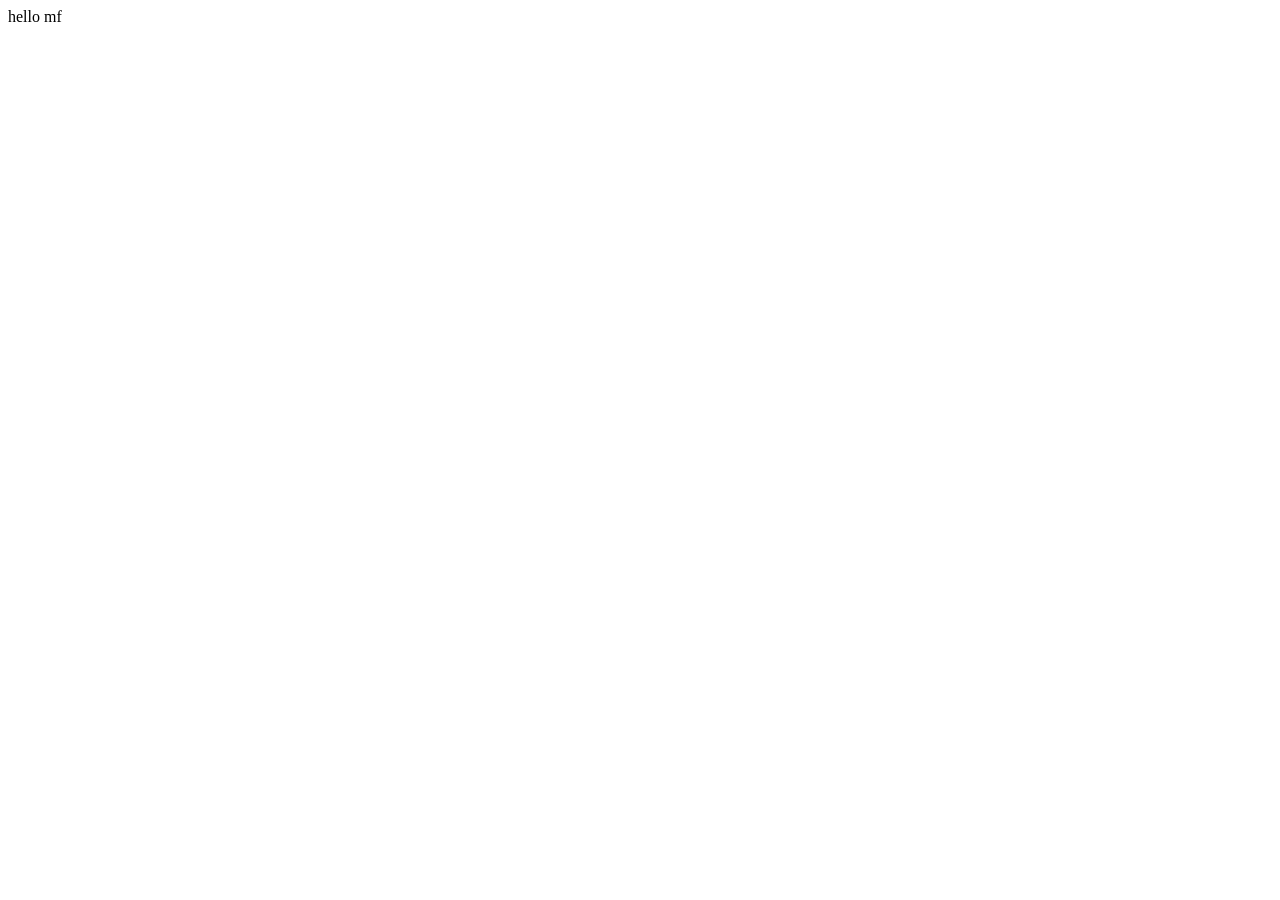
==== DDU 2 projekt/index.html @ 99a36c2e "new commit" ====
<!DOCTYPE html>
<html lang="en">
<head>
    <meta charset="UTF-8">
    <meta name="viewport" content="width=device-width, initial-scale=1.0">
    <title>Document</title>
</head>
<body>
    hello mf
</body>
</html>
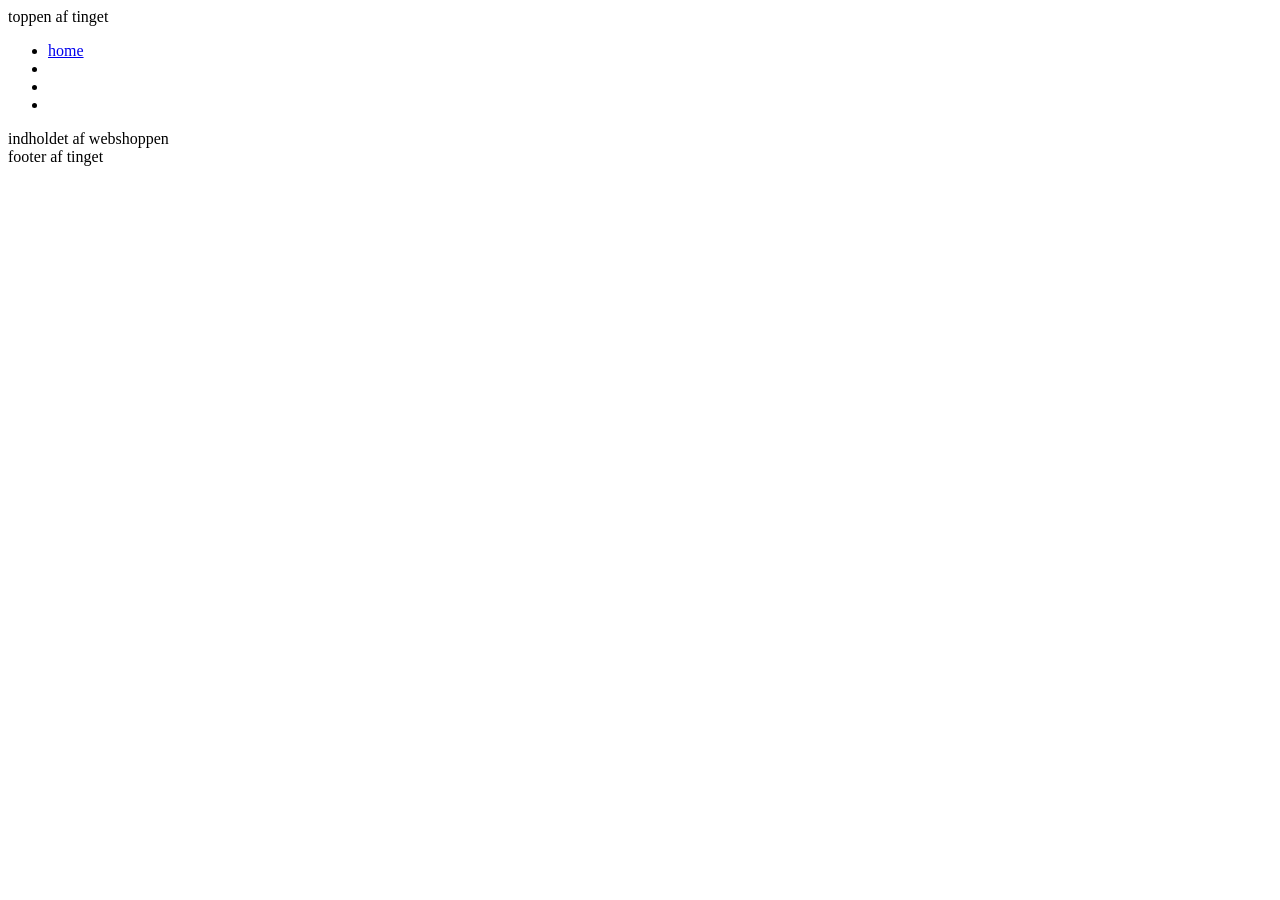
==== commit 882eeaa8: "Update index.html" ====
--- a/DDU 2 projekt/index.html
+++ b/DDU 2 projekt/index.html
@@ -4,8 +4,28 @@
     <meta charset="UTF-8">
     <meta name="viewport" content="width=device-width, initial-scale=1.0">
     <title>Document</title>
+    <link rel="stylesheet" href="style.css">
 </head>
 <body>
-    hello mf
+<div id="styreboks">
+    <div id="top">
+        toppen af tinget
+    </div>
+    <div id="menu">
+        <ul>
+            <li><a  class="active" href="#">home</a></li>
+            <li></li>
+            <li></li>
+            <li></li>
+        </ul>
+    </div>
+    <div id="indhold">
+        indholdet af webshoppen
+    </div>
+    <div  id="footer">
+        footer af tinget
+    </div>
+
+</div>
 </body>
 </html>
